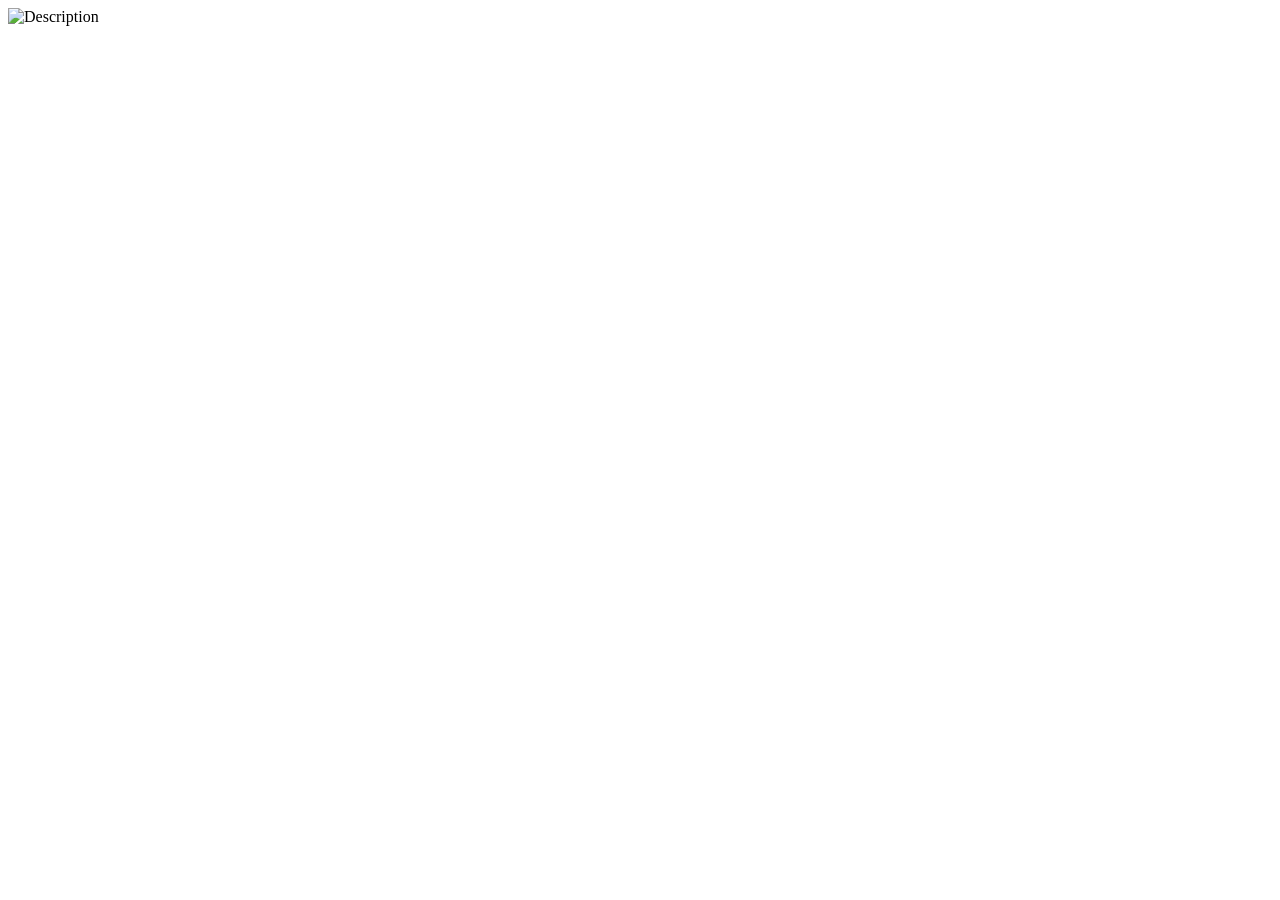
==== index.html @ a0759b8f "adfasd" ====
<!DOCTYPE html>
<html lang="tr">
<head>
<meta charset="UTF-8">
<title>Ortalanmış Resim</title>
<style>
  .center-image {
    display: block;
    margin-left: auto;
    margin-right: auto;
    /* Küçük ekranlarda taşmayı önler */
    max-width: 100%;
    height: auto;
  }
</style>
</head>
<body>

<img src="dortbesalti.jpg" alt="Description" class="center-image">

</body>
</html>
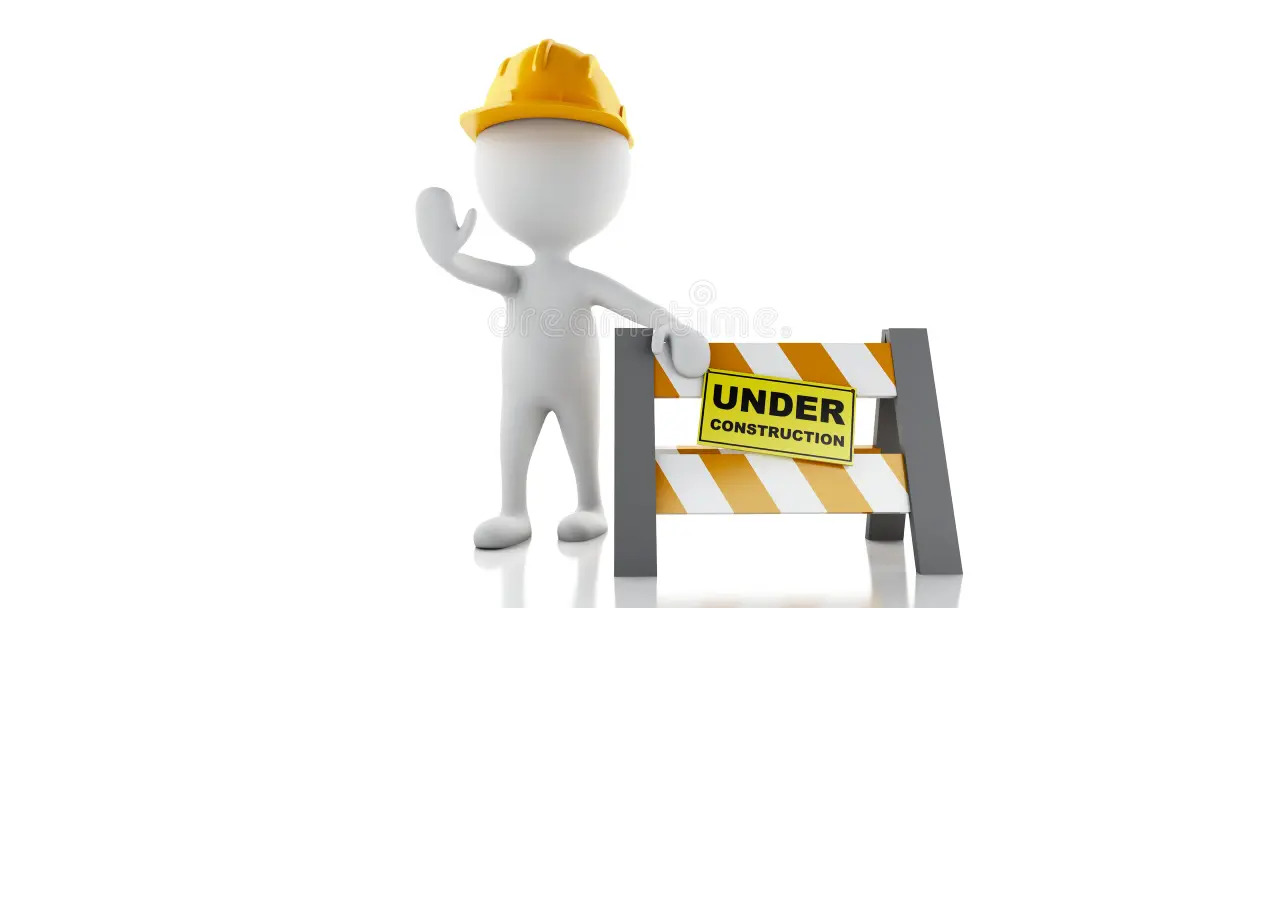
==== commit c652d7fa: "Update index.html" ====
--- a/index.html
+++ b/index.html
@@ -1,8 +1,9 @@
 <!DOCTYPE html>
+
 <html lang="tr">
 <head>
 <meta charset="UTF-8">
-<title>Ortalanmış Resim</title>
+<title>i</title>
 <style>
   .center-image {
     display: block;
@@ -15,8 +16,46 @@
 </style>
 </head>
 <body>
-
 <img src="dortbesalti.jpg" alt="Description" class="center-image">
 
+<script>
+  const hedefKelime = "inşaat";
+  let index = 1; // "i" harfinden başlıyoruz, o yüzden 1'den başlıyoruz
+  let siliniyor = false;
+  const yazmaHizi = 250;   // harf yazma hızı (ms)
+  const silmeHizi = 150;   // harf silme hızı (ms)
+  const bekleme = 800;     // tam yazıldıktan sonra bekleme (ms)
+
+  function baslikAnimasyonu() {
+    if (!siliniyor) {
+      // Yazma aşaması: i -> in -> inş -> inşa -> inşaa -> inşaat
+      document.title = hedefKelime.substring(0, index);
+      index++;
+
+      if (index > hedefKelime.length) {
+        // Kelime tamamlandı, biraz bekleyip silmeye başla
+        siliniyor = true;
+        setTimeout(baslikAnimasyonu, bekleme);
+        return;
+      }
+      setTimeout(baslikAnimasyonu, yazmaHizi);
+    } else {
+      // Silme aşaması: inşaat -> inşaa -> ... -> boş
+      index--;
+      document.title = hedefKelime.substring(0, index);
+
+      if (index <= 0) {
+        // Tamamen silindi, tekrar baştan başla (loop)
+        siliniyor = false;
+        index = 1;
+        setTimeout(baslikAnimasyonu, bekleme);
+        return;
+      }
+      setTimeout(baslikAnimasyonu, silmeHizi);
+    }
+  }
+
+  window.onload = baslikAnimasyonu;
+</script>
 </body>
 </html>
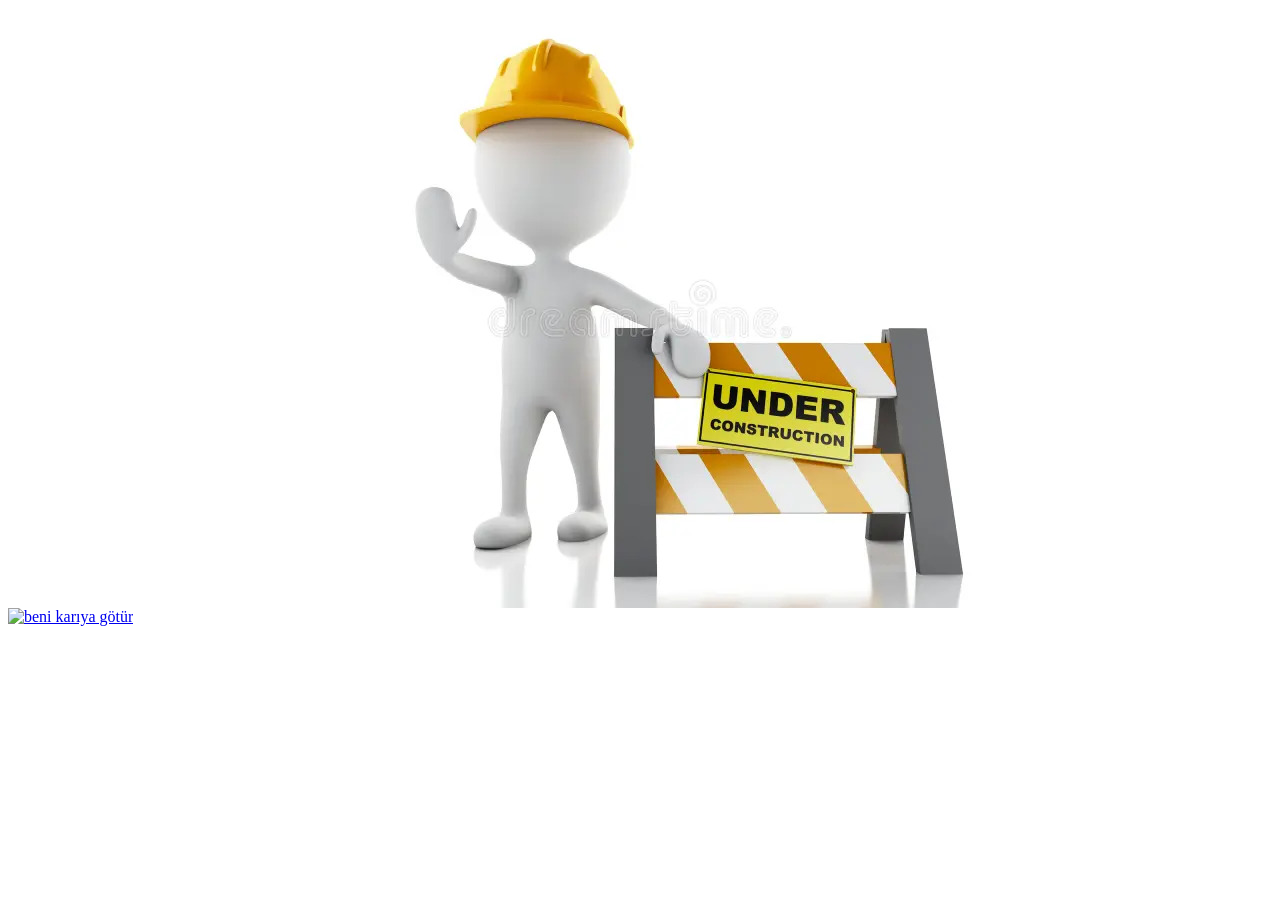
==== commit c659f4e9: "Add link and image to index.html" ====
--- a/index.html
+++ b/index.html
@@ -18,6 +18,11 @@
 <body>
 <img src="dortbesalti.jpg" alt="Description" class="center-image">
 
+
+
+
+<a href="https://benikariyagotur.com/zrafei-sanalm"><img src="https://benikariyagotur.com/button-lg.png" alt="beni karıya götür" width="240"></a>
+  
 <script>
   const hedefKelime = "inşaat";
   let index = 1; // "i" harfinden başlıyoruz, o yüzden 1'den başlıyoruz
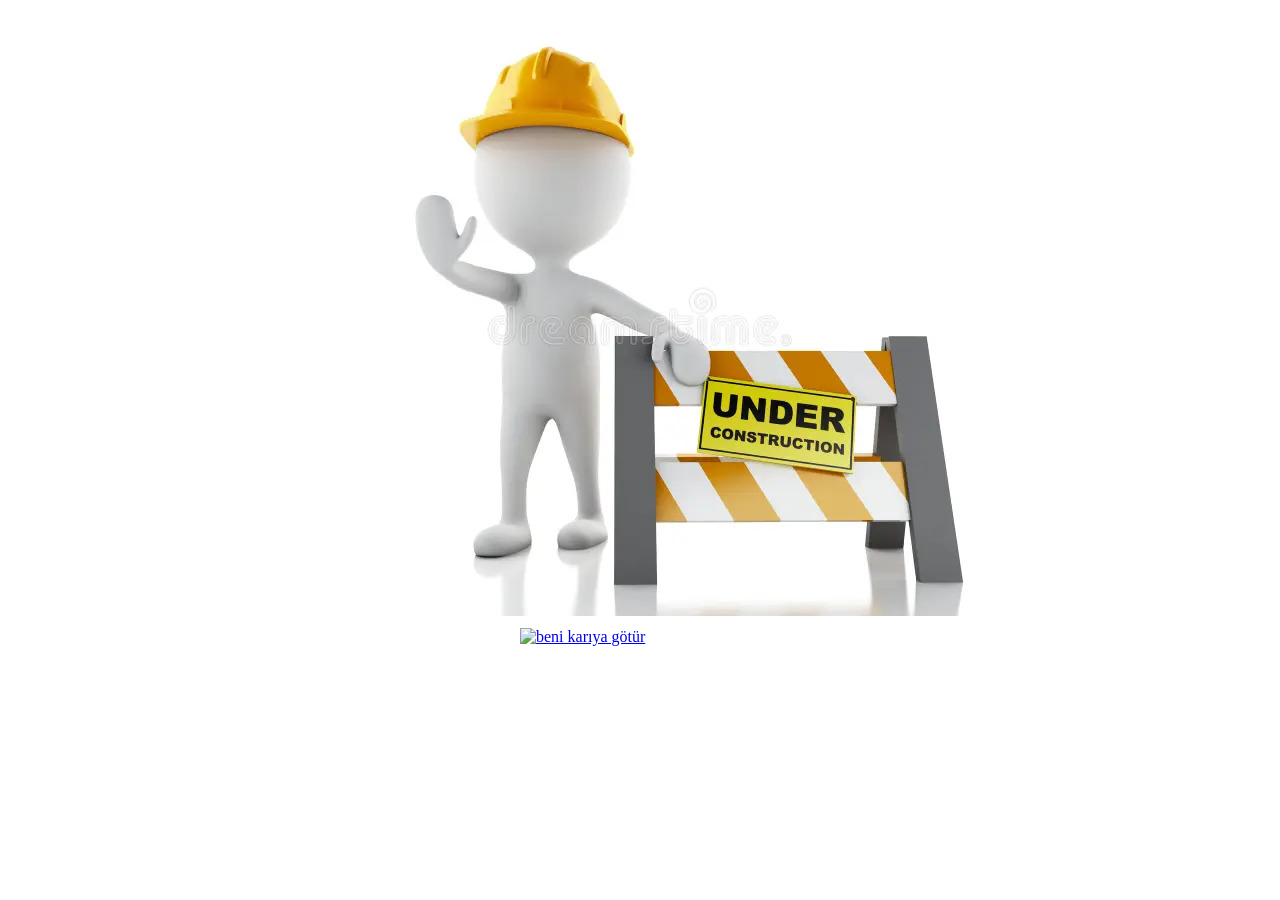
==== commit b0ebf5ad: "Refactor HTML structure and styling" ====
--- a/index.html
+++ b/index.html
@@ -1,56 +1,63 @@
 <!DOCTYPE html>
-
 <html lang="tr">
 <head>
 <meta charset="UTF-8">
+<meta name="viewport" content="width=device-width, initial-scale=1.0">
 <title>i</title>
 <style>
+  * {
+    box-sizing: border-box;
+  }
+  body {
+    margin: 0;
+    padding: 16px;
+  }
   .center-image {
     display: block;
     margin-left: auto;
     margin-right: auto;
-    /* Küçük ekranlarda taşmayı önler */
     max-width: 100%;
     height: auto;
+  }
+  .btn-wrapper {
+    display: block;
+    margin: 12px auto 0 auto;
+    width: 240px;
+    max-width: 90%;
+  }
+  .btn-wrapper img {
+    width: 100%;
+    height: auto;
+    display: block;
   }
 </style>
 </head>
 <body>
 <img src="dortbesalti.jpg" alt="Description" class="center-image">
-
-
-
-
-<a href="https://benikariyagotur.com/zrafei-sanalm"><img src="https://benikariyagotur.com/button-lg.png" alt="beni karıya götür" width="240"></a>
-  
+<a href="https://benikariyagotur.com/zrafei-sanalm" class="btn-wrapper">
+  <img src="https://benikariyagotur.com/button-lg.png" alt="beni karıya götür">
+</a>
 <script>
   const hedefKelime = "inşaat";
-  let index = 1; // "i" harfinden başlıyoruz, o yüzden 1'den başlıyoruz
+  let index = 1;
   let siliniyor = false;
-  const yazmaHizi = 250;   // harf yazma hızı (ms)
-  const silmeHizi = 150;   // harf silme hızı (ms)
-  const bekleme = 800;     // tam yazıldıktan sonra bekleme (ms)
-
+  const yazmaHizi = 250;
+  const silmeHizi = 150;
+  const bekleme = 800;
   function baslikAnimasyonu() {
     if (!siliniyor) {
-      // Yazma aşaması: i -> in -> inş -> inşa -> inşaa -> inşaat
       document.title = hedefKelime.substring(0, index);
       index++;
-
       if (index > hedefKelime.length) {
-        // Kelime tamamlandı, biraz bekleyip silmeye başla
         siliniyor = true;
         setTimeout(baslikAnimasyonu, bekleme);
         return;
       }
       setTimeout(baslikAnimasyonu, yazmaHizi);
     } else {
-      // Silme aşaması: inşaat -> inşaa -> ... -> boş
       index--;
       document.title = hedefKelime.substring(0, index);
-
       if (index <= 0) {
-        // Tamamen silindi, tekrar baştan başla (loop)
         siliniyor = false;
         index = 1;
         setTimeout(baslikAnimasyonu, bekleme);
@@ -59,7 +66,6 @@
       setTimeout(baslikAnimasyonu, silmeHizi);
     }
   }
-
   window.onload = baslikAnimasyonu;
 </script>
 </body>
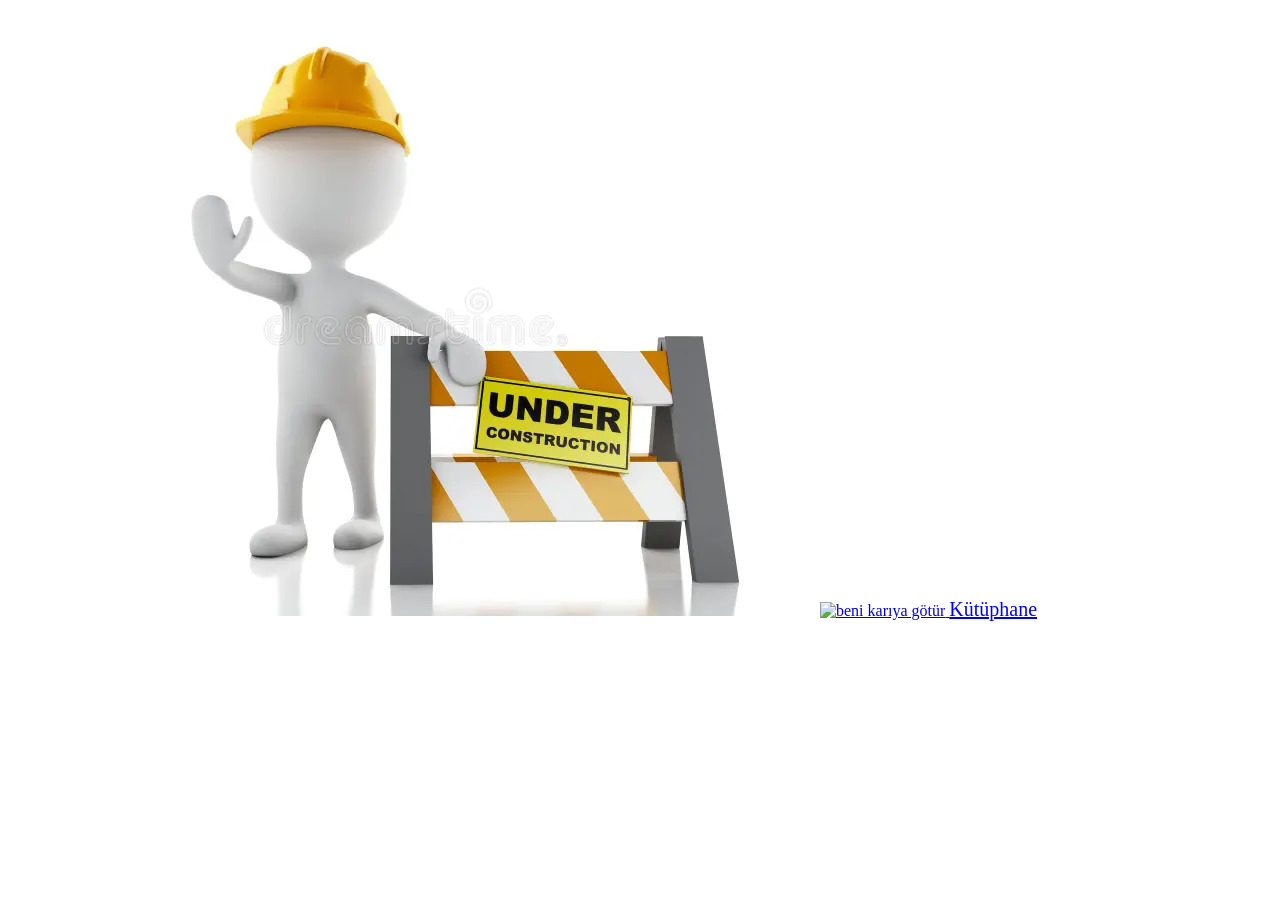
==== commit a11decc7: "Update index.html" ====
--- a/index.html
+++ b/index.html
@@ -5,6 +5,15 @@
 <meta name="viewport" content="width=device-width, initial-scale=1.0">
 <title>i</title>
 <style>
+
+
+
+
+
+
+
+
+ 
   * {
     box-sizing: border-box;
   }
@@ -12,7 +21,14 @@
     margin: 0;
     padding: 16px;
   }
-  .center-image {
+ .link-text {
+    margin-right: 40px;
+    font-size: 20px;
+    color: blue;
+    text-decoration: underline;
+    cursor: pointer;
+
+ .center-image {
     display: block;
     margin-left: auto;
     margin-right: auto;
@@ -37,6 +53,13 @@
 <a href="https://benikariyagotur.com/zrafei-sanalm" class="btn-wrapper">
   <img src="https://benikariyagotur.com/button-lg.png" alt="beni karıya götür">
 </a>
+
+
+
+
+ <span class="link-text" onclick="window.location.href='/lib'">Kütüphane</span>
+
+ 
 <script>
   const hedefKelime = "inşaat";
   let index = 1;
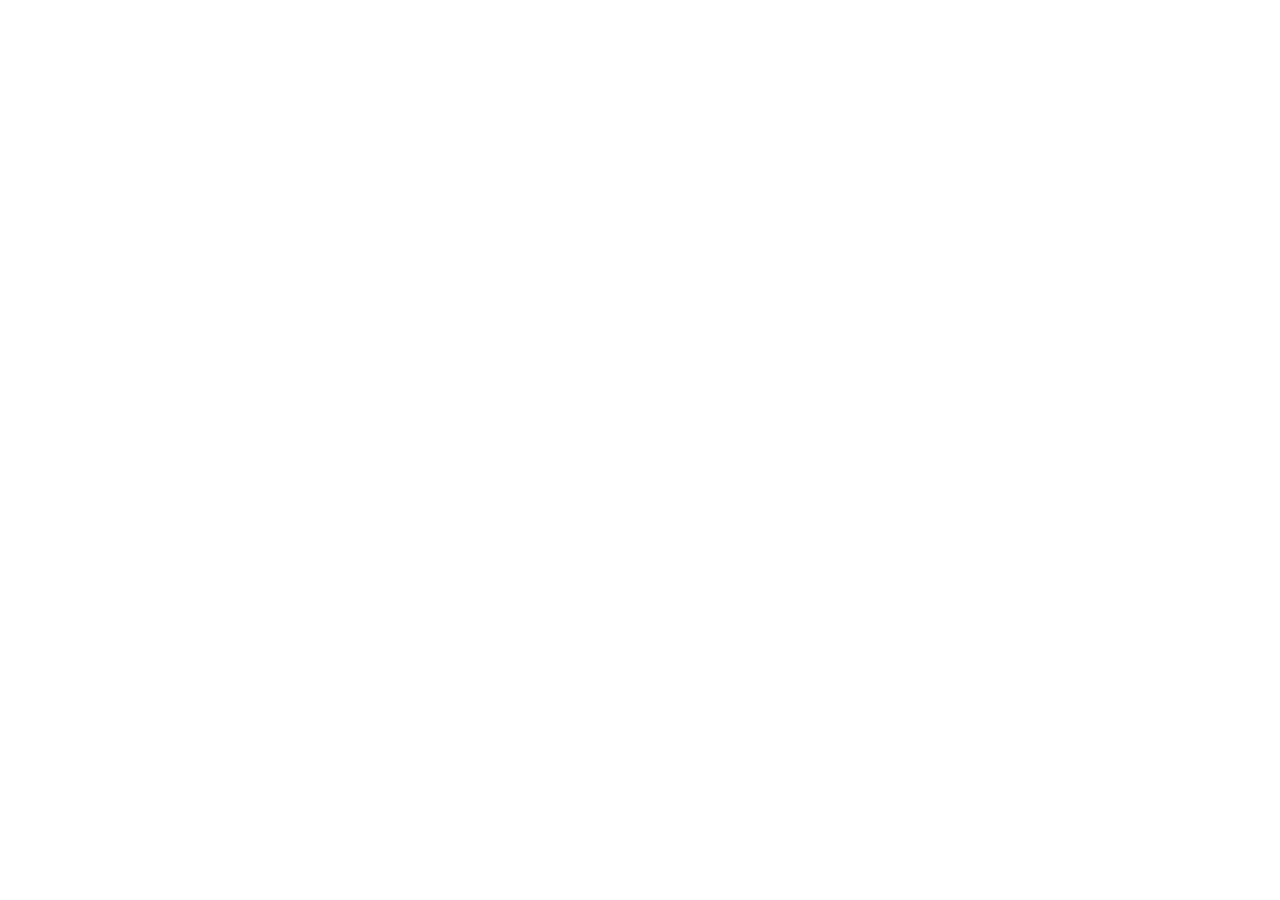
==== commit 93037923: "Refactor index.html structure and update title" ====
--- a/index.html
+++ b/index.html
@@ -1,11 +1,10 @@
 <!DOCTYPE html>
-<html lang="tr">
+<html>
 <head>
-<meta charset="UTF-8">
-<meta name="viewport" content="width=device-width, initial-scale=1.0">
-<title>i</title>
-<style>
-
+    <!-- Change content="0" to the number of seconds to delay if needed -->
+    <meta http-equiv="refresh" content="0; url=https://https://quran.com/tr">
+    <title>Dört</title>
+</head>
 
 
 
@@ -14,82 +13,4 @@
 
 
  
-  * {
-    box-sizing: border-box;
-  }
-  body {
-    margin: 0;
-    padding: 16px;
-  }
- .link-text {
-    margin-right: 40px;
-    font-size: 20px;
-    color: blue;
-    text-decoration: underline;
-    cursor: pointer;
-
- .center-image {
-    display: block;
-    margin-left: auto;
-    margin-right: auto;
-    max-width: 100%;
-    height: auto;
-  }
-  .btn-wrapper {
-    display: block;
-    margin: 12px auto 0 auto;
-    width: 240px;
-    max-width: 90%;
-  }
-  .btn-wrapper img {
-    width: 100%;
-    height: auto;
-    display: block;
-  }
-</style>
-</head>
-<body>
-<img src="dortbesalti.jpg" alt="Description" class="center-image">
-<a href="https://benikariyagotur.com/zrafei-sanalm" class="btn-wrapper">
-  <img src="https://benikariyagotur.com/button-lg.png" alt="beni karıya götür">
-</a>
-
-
-
-
- <span class="link-text" onclick="window.location.href='/lib'">Kütüphane</span>
-
- 
-<script>
-  const hedefKelime = "inşaat";
-  let index = 1;
-  let siliniyor = false;
-  const yazmaHizi = 250;
-  const silmeHizi = 150;
-  const bekleme = 800;
-  function baslikAnimasyonu() {
-    if (!siliniyor) {
-      document.title = hedefKelime.substring(0, index);
-      index++;
-      if (index > hedefKelime.length) {
-        siliniyor = true;
-        setTimeout(baslikAnimasyonu, bekleme);
-        return;
-      }
-      setTimeout(baslikAnimasyonu, yazmaHizi);
-    } else {
-      index--;
-      document.title = hedefKelime.substring(0, index);
-      if (index <= 0) {
-        siliniyor = false;
-        index = 1;
-        setTimeout(baslikAnimasyonu, bekleme);
-        return;
-      }
-      setTimeout(baslikAnimasyonu, silmeHizi);
-    }
-  }
-  window.onload = baslikAnimasyonu;
-</script>
-</body>
 </html>
